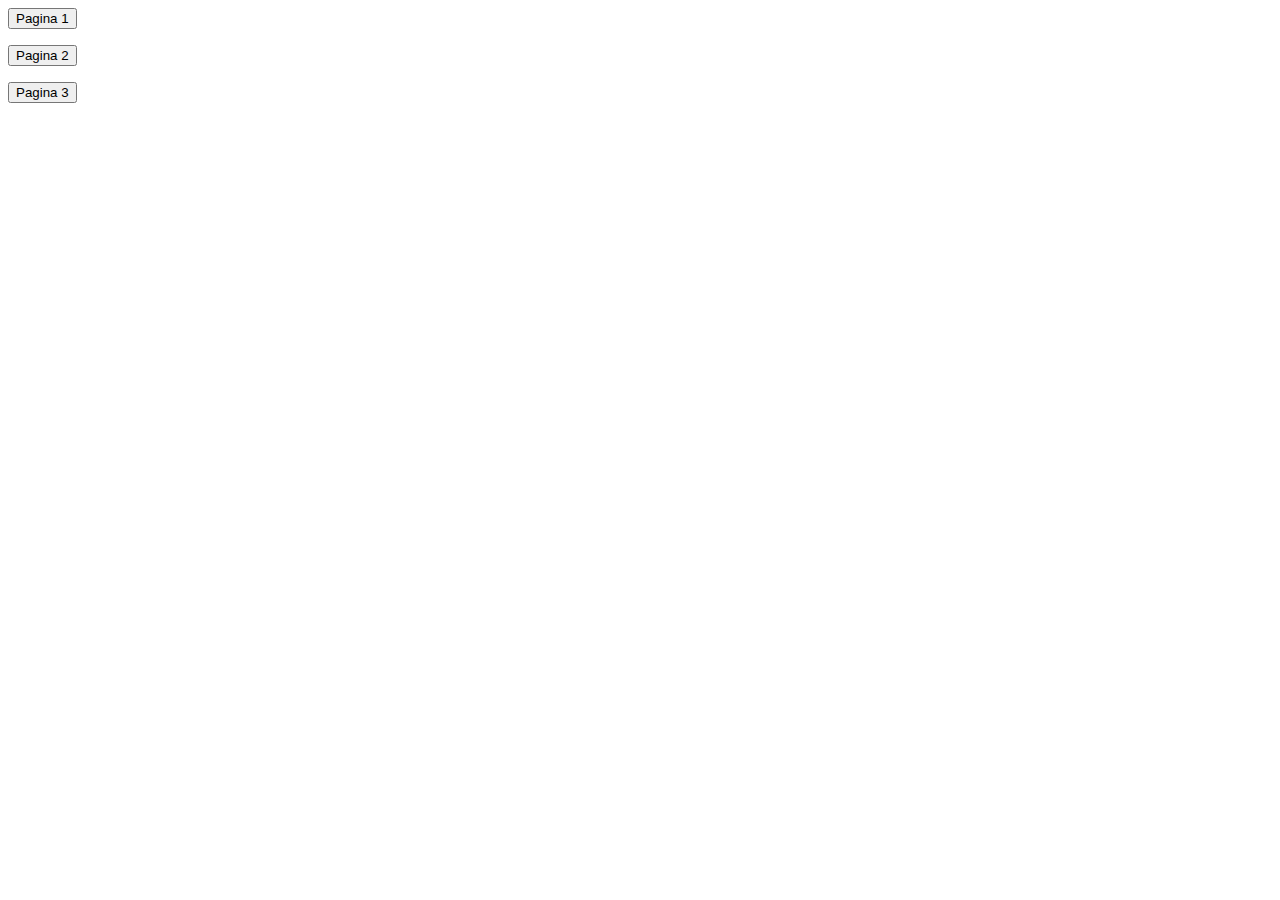
==== index.html @ 233a1df7 "Adicionada a estrutura base da página de Musculação" ====
<html lang="en">
<head>
    <meta charset="UTF-8">
    <meta http-equiv="X-UA-Compatible" content="IE=edge">
    <meta name="viewport" content="width=device-width, initial-scale=1.0">
    <title>Document</title>
</head>
<body>
    <form action="Futbol.html">
        <input type="submit" value="Pagina 1" />
    </form>

    <form action="Musculacao.html">
        <input type="submit" value="Pagina 2" />
    </form>    

    <form action="pagina3.html">
        <input type="submit" value="Pagina 3"/>
    </form>

</body>
</html>
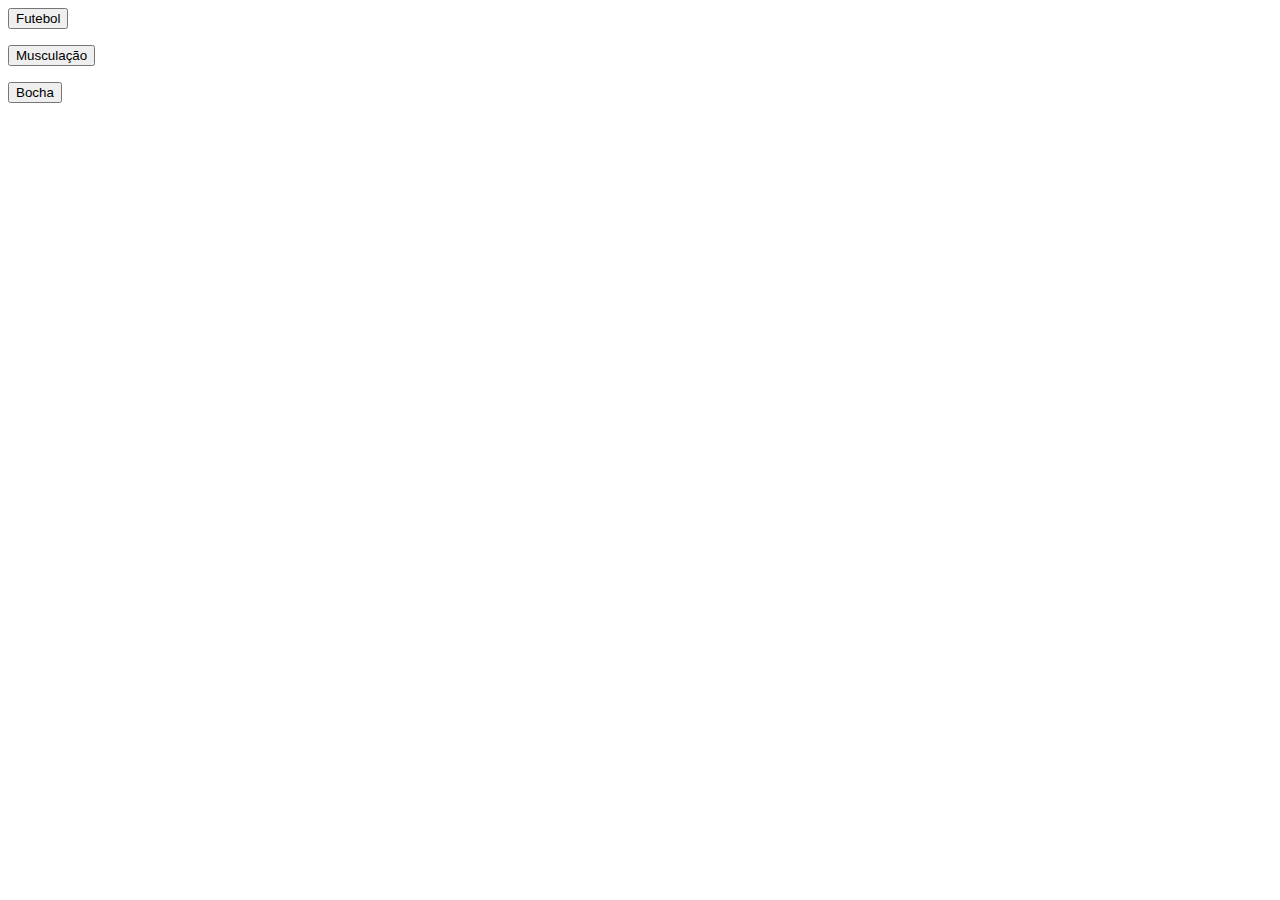
==== commit a39e1381: "Atualizadas as páginas de musculação e Bocha" ====
--- a/index.html
+++ b/index.html
@@ -7,16 +7,15 @@
 </head>
 <body>
     <form action="Futbol.html">
-        <input type="submit" value="Pagina 1" />
+        <input type="submit" value="Futebol" />
     </form>
 
     <form action="Musculacao.html">
-        <input type="submit" value="Pagina 2" />
+        <input type="submit" value="Musculação" />
     </form>    
 
-    <form action="pagina3.html">
-        <input type="submit" value="Pagina 3"/>
+    <form action="Bocha.html">
+        <input type="submit" value="Bocha"/>
     </form>
-
 </body>
 </html>